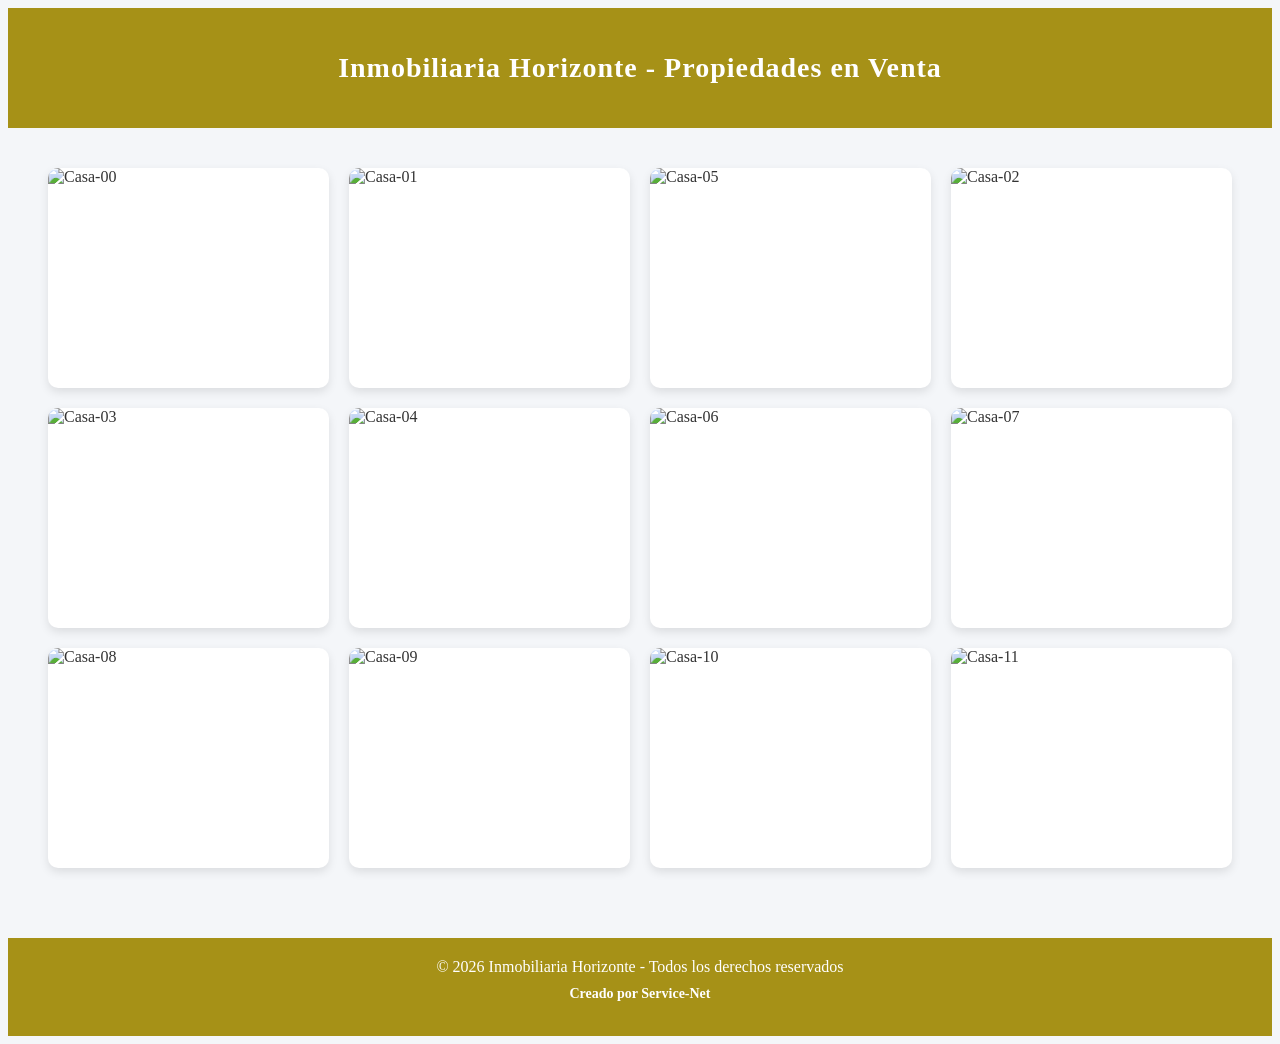
==== catalogo_propiedades.html @ cdcfddfd "subiendo archivos de demo_inmobiliaria al repo" ====
<!DOCTYPE html>
<html lang="es">
<head>
    <meta charset="UTF-8">
    <title>Inmobiliaria Horizonte</title>
    <link rel="stylesheet" href="styles_01.css">
</head>
<body>

<header>
    <h1>Inmobiliaria Horizonte - Propiedades en Venta</h1>
</header>

<section class="galeria">

    <div class="casa">
        <img src="img/propiedad-00.jpg" alt="Casa-00">
    </div>

    <div class="casa">
        <img src="img/propiedad-01.webp" alt="Casa-01">
    </div>

    <div class="casa">
        <img src="img/propiedad-05.jpg" alt="Casa-05">
    </div>

    <div class="casa">
        <img src="img/propiedad-02.jpg" alt="Casa-02">
    </div>

    <div class="casa">
        <img src="img/propiedad-03.jpg" alt="Casa-03">
    </div>

    
    <div class="casa">
        <img src="img/propiedad-04.webp" alt="Casa-04">
    </div>

    <div class="casa">
        <img src="img/propiedad-06.jpg" alt="Casa-06">
    </div>

     <div class="casa">
        <img src="img/propiedad-07.png" alt="Casa-07">
    </div>

    <div class="casa">
        <img src="img/propiedad-08.jpg" alt="Casa-08">
    </div>

     <div class="casa">
        <img src="img/propiedad-09.jpg" alt="Casa-09">
    </div>

     <div class="casa">
        <img src="img/propiedad-10.jpg" alt="Casa-10">
    </div>

        <div class="casa">
        <img src="img/propiedad-11.webp" alt="Casa-11">
    </div>
</section>

<footer>
    © 2026 Inmobiliaria Horizonte - Todos los derechos reservados
    <p><b>Creado por Service-Net</b></p>
</footer>

</body>
</html>
---- styles_01.css ----
.galeria {
        display: flex;
        flex-direction: column;
        padding: 20px;
        gap: 15px;
    }

    .casa {
        width: 100%;
    }

    .casa img {
        width: 100%;
        height: auto;
        display: block;
    }




        /*CATALOGO DE PROPIEDADES*/

body {
    background-color: #f4f6f9;
    color: #333;
    font-family: 'Georgia', serif;
}

header {
    background-color: #a69117;
    color: white;
    text-align: center;
    padding: 25px 0;
}

header h1 {
    font-size: 28px;
    letter-spacing: 1px;
}

.galeria {
    display: grid;
    grid-template-columns: repeat(auto-fit, minmax(280px, 1fr));
    gap: 20px;
    padding: 40px;
}

.casa {
    background-color: white;
    border-radius: 10px;
    overflow: hidden;
    box-shadow: 0 4px 10px rgba(0, 0, 0, 0.1);
    transition: transform 0.3s ease;
}

.casa:hover {
    transform: scale(1.03);
}

.casa img {
    width: 100%;
    height: 220px;
    object-fit: cover;
}

footer {
    text-decoration: none;
    text-align: center;
    padding: 20px;
    background-color: #a69117;;
    color: white;
    margin-top: 30px;
}

footer p {
    margin-top: 10px;
    font-size: 14px;
}

footer a {
    display: inline-block;
    margin-top: 15px;
    padding: 10px 25px;
    background-color: #c0a060;
    color: white;
    text-decoration: none;
    font-weight: bold;
    border-radius: 4px;
    transition: background-color 0.3s ease;
}



/* ========================= */
/*      RESPONSIVE 768px     */
/* ========================= */

/* ========================= */
/*        RESPONSIVE         */
/* ========================= */



/* Móviles grandes */
/* ========================= */
/*      RESPONSIVE 768px     */
/* ========================= */

@media (max-width: 768px) {

    .galeria {
        display: flex;
        flex-direction: column;
        padding: 20px;
        gap: 15px;
    }

    .casa {
        width: 100%;
        flex-direction: column;
    }

    .casa img {
        width: 100%;
        height: auto;
        display: block;
        flex-direction: column;
    }

}
/* Móviles pequeños */
@media (max-width: 480px) {
    header h1 {
        font-size: 18px;
    }

    .galeria {
        grid-template-columns: 1fr;
        padding: 15px;
    }

    .casa img {
        max-width: 160px;
        height: 160px;
        
    }

    footer {
        font-size: 14px;
        padding: 15px;
    }
}
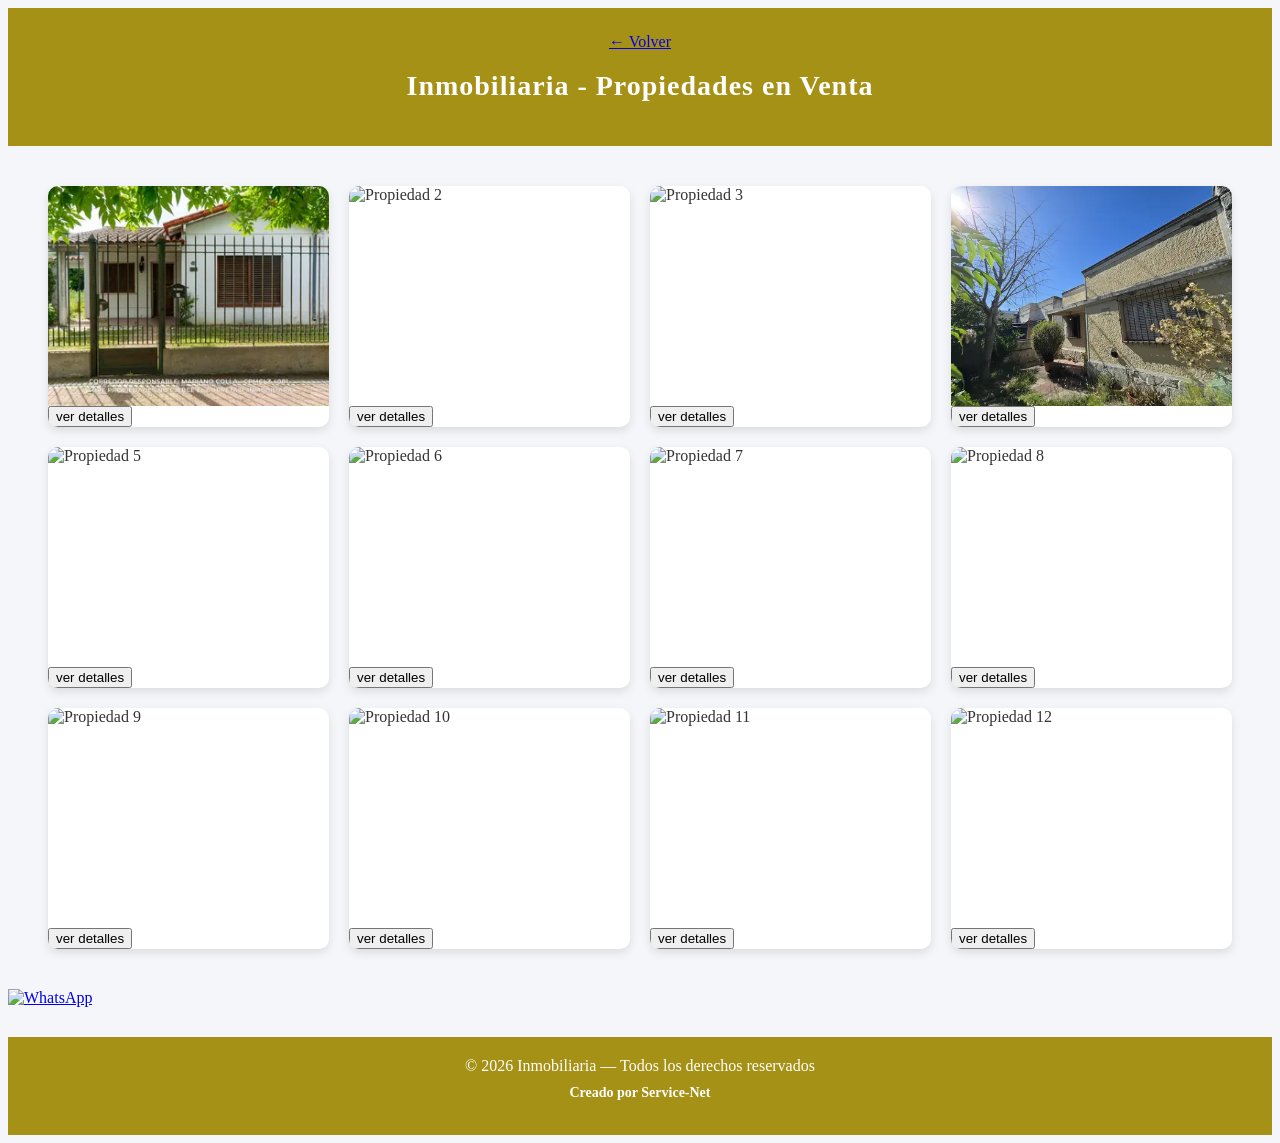
==== commit aafa9d8c: "Revamp property catalog with new layout and features Updated the property catalog page with new imag" ====
--- a/catalogo_propiedades.html
+++ b/catalogo_propiedades.html
@@ -2,71 +2,68 @@
 <html lang="es">
 <head>
     <meta charset="UTF-8">
-    <title>Inmobiliaria Horizonte</title>
+    <meta name="viewport" content="width=device-width, initial-scale=1.0">
+    <title>Inmobiliaria - Propiedades</title>
     <link rel="stylesheet" href="styles_01.css">
 </head>
 <body>
 
-<header>
-    <h1>Inmobiliaria Horizonte - Propiedades en Venta</h1>
-</header>
+    <header>
+        <a href="index.html" class="back-link">← Volver</a>
+        <h1>Inmobiliaria - Propiedades en Venta</h1>
+    </header>
 
-<section class="galeria">
+    <section class="galeria">
+        <div class="casa"><img src="img/propiedad-01.webp" alt="Propiedad 1" loading="lazy">
+        <button>ver detalles</button>
+        </div>
+        <div class="casa"><img src="img/propiedad-02.webp" alt="Propiedad 2" loading="lazy">
+        <button>ver detalles</button>
+        </div>
+        <div class="casa"><img src="img/propiedad-03.webp" alt="Propiedad 3" loading="lazy">
+        <button>ver detalles</button>
+        </div>
+        <div class="casa"><img src="img/propiedad-04.webp" alt="Propiedad 4" loading="lazy">
+        <button>ver detalles</button>
+        </div>
+        <div class="casa"><img src="img/propiedad-05.webp" alt="Propiedad 5" loading="lazy">
+        <button>ver detalles</button>
+        </div>
+        <div class="casa"><img src="img/propiedad-06.webp" alt="Propiedad 6" loading="lazy">
+        <button>ver detalles</button>
+        </div>
+        <div class="casa"><img src="img/propiedad-07.webp" alt="Propiedad 7" loading="lazy">
+        <button>ver detalles</button>
+        </div>
+        <div class="casa"><img src="img/propiedad-08.webp" alt="Propiedad 8" loading="lazy">
+        <button>ver detalles</button>
+        </div>
+        <div class="casa"><img src="img/propiedad-09.jfif" alt="Propiedad 9" loading="lazy">
+        <button>ver detalles</button>
+        </div>
+        <div class="casa"><img src="img/propiedad-10.jfif" alt="Propiedad 10" loading="lazy">
+        <button>ver detalles</button>
+        </div>
+        <div class="casa"><img src="img/propiedad-11.jfif" alt="Propiedad 11" loading="lazy">
+        <button>ver detalles</button>
+        </div>
+        <div class="casa"><img src="img/propiedad-12.jfif" alt="Propiedad 12" loading="lazy">
+        <button>ver detalles</button>
+        </div>
+    </section>
 
-    <div class="casa">
-        <img src="img/propiedad-00.jpg" alt="Casa-00">
-    </div>
+    <!-- WhatsApp flotante -->
+    <a href="https://wa.me/5411622" target="_blank" class="logo-wsp" aria-label="Contactar por WhatsApp">
+        <img src="https://upload.wikimedia.org/wikipedia/commons/6/6b/WhatsApp.svg" alt="WhatsApp">
+    </a>
 
-    <div class="casa">
-        <img src="img/propiedad-01.webp" alt="Casa-01">
-    </div>
-
-    <div class="casa">
-        <img src="img/propiedad-05.jpg" alt="Casa-05">
-    </div>
-
-    <div class="casa">
-        <img src="img/propiedad-02.jpg" alt="Casa-02">
-    </div>
-
-    <div class="casa">
-        <img src="img/propiedad-03.jpg" alt="Casa-03">
-    </div>
-
-    
-    <div class="casa">
-        <img src="img/propiedad-04.webp" alt="Casa-04">
-    </div>
-
-    <div class="casa">
-        <img src="img/propiedad-06.jpg" alt="Casa-06">
-    </div>
-
-     <div class="casa">
-        <img src="img/propiedad-07.png" alt="Casa-07">
-    </div>
-
-    <div class="casa">
-        <img src="img/propiedad-08.jpg" alt="Casa-08">
-    </div>
-
-     <div class="casa">
-        <img src="img/propiedad-09.jpg" alt="Casa-09">
-    </div>
-
-     <div class="casa">
-        <img src="img/propiedad-10.jpg" alt="Casa-10">
-    </div>
-
-        <div class="casa">
-        <img src="img/propiedad-11.webp" alt="Casa-11">
-    </div>
-</section>
-
-<footer>
-    © 2026 Inmobiliaria Horizonte - Todos los derechos reservados
-    <p><b>Creado por Service-Net</b></p>
-</footer>
+    <footer>
+        © 2026 Inmobiliaria — Todos los derechos reservados
+        <p><b>Creado por Service-Net</b></p>
+    </footer>
 
 </body>
-</html>+</html>
+
+
+
